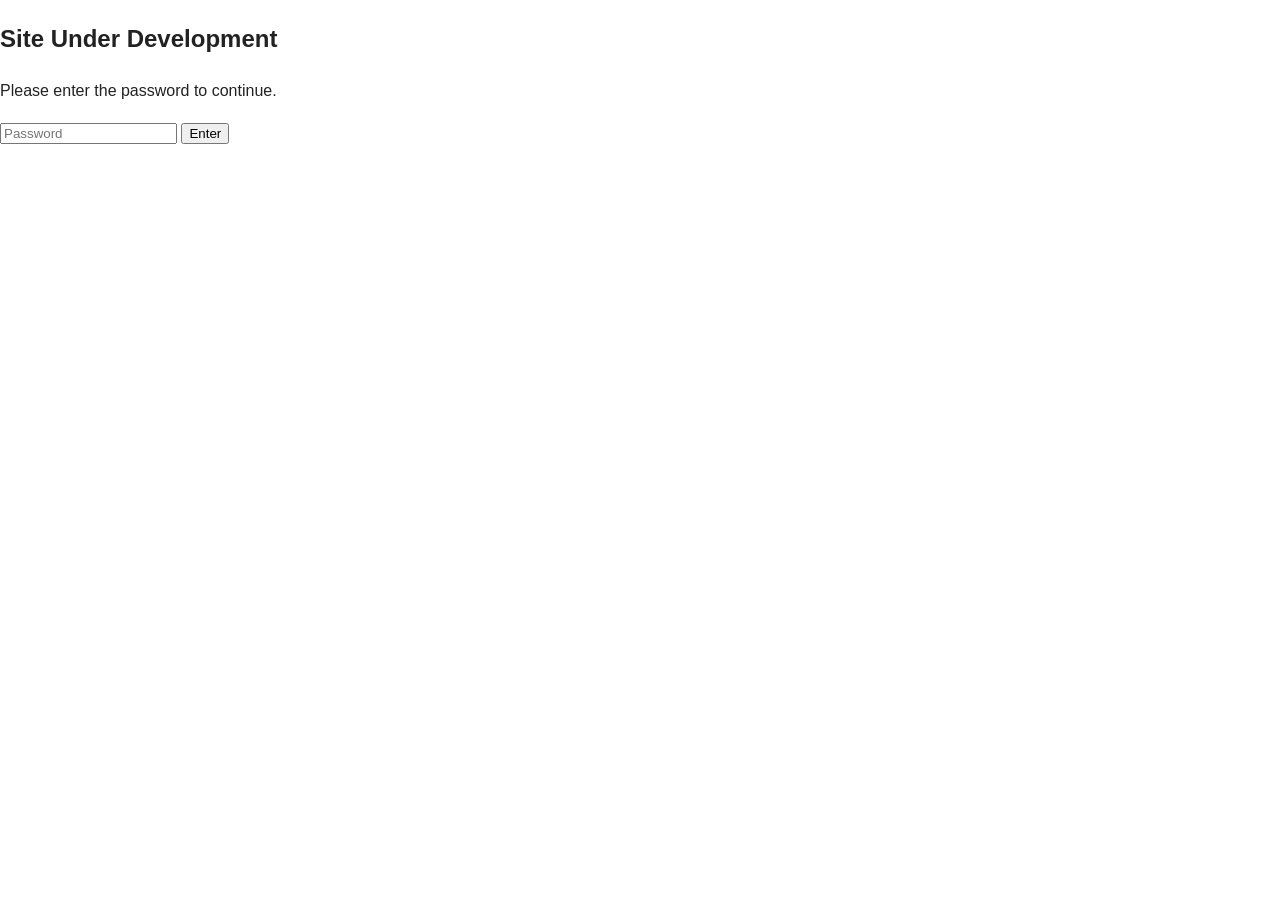
==== index.html @ 7e469a96 "edited content in index.htmlwq" ====
<!DOCTYPE html>
<html lang="en">
<head>
    <meta charset="UTF-8">
    <meta name="viewport" content="width=device-width, initial-scale=1.0">
    <title>My Website</title>
    <link rel="stylesheet" href="style.css">
    <script src="script.js" defer></script>
</head>
<body>
    <div id="login">
        <h2>Site Under Development</h2>
        <p>Please enter the password to continue.</p>

        <form id="login-form">
            <input type="password" id="password"
                   placeholder="Password" required>
            <button type="submit">Enter</button>
        </form>
        <p id="error"></p>
    </div>

    <div id="site" hidden>
        <header>
            <h1>EntangledHumans Studioe</h1>
        </header>

        <main>
            <h2>Welcome</h2>
            <p>The site is underdvelopment as we launch the studio</p>
        </main>

        <footer>
            <p>&copy; <span id="year"></span>EntangledHumans</p>
        </footer>
    </div>
</body>
---- style.css ----
/* Basic styling */

* {
    box-sizing: border-box;
}

body {
    margin: 0;
    padding: 0;
    font-family: Arial, sans-serif;
    line-height: 1.6;
    color: #222;
    background-color: #fff;
}

header, main, footer {
    max-width: 1000px;
    margin: 0 auto;
    padding: 20px;
}

header {
    border-bottom: 1px solid #ddd;
}

footer {
    border-top: 1px solid #ddd;
    font-size: 0.85rem;
    color: #666;
}
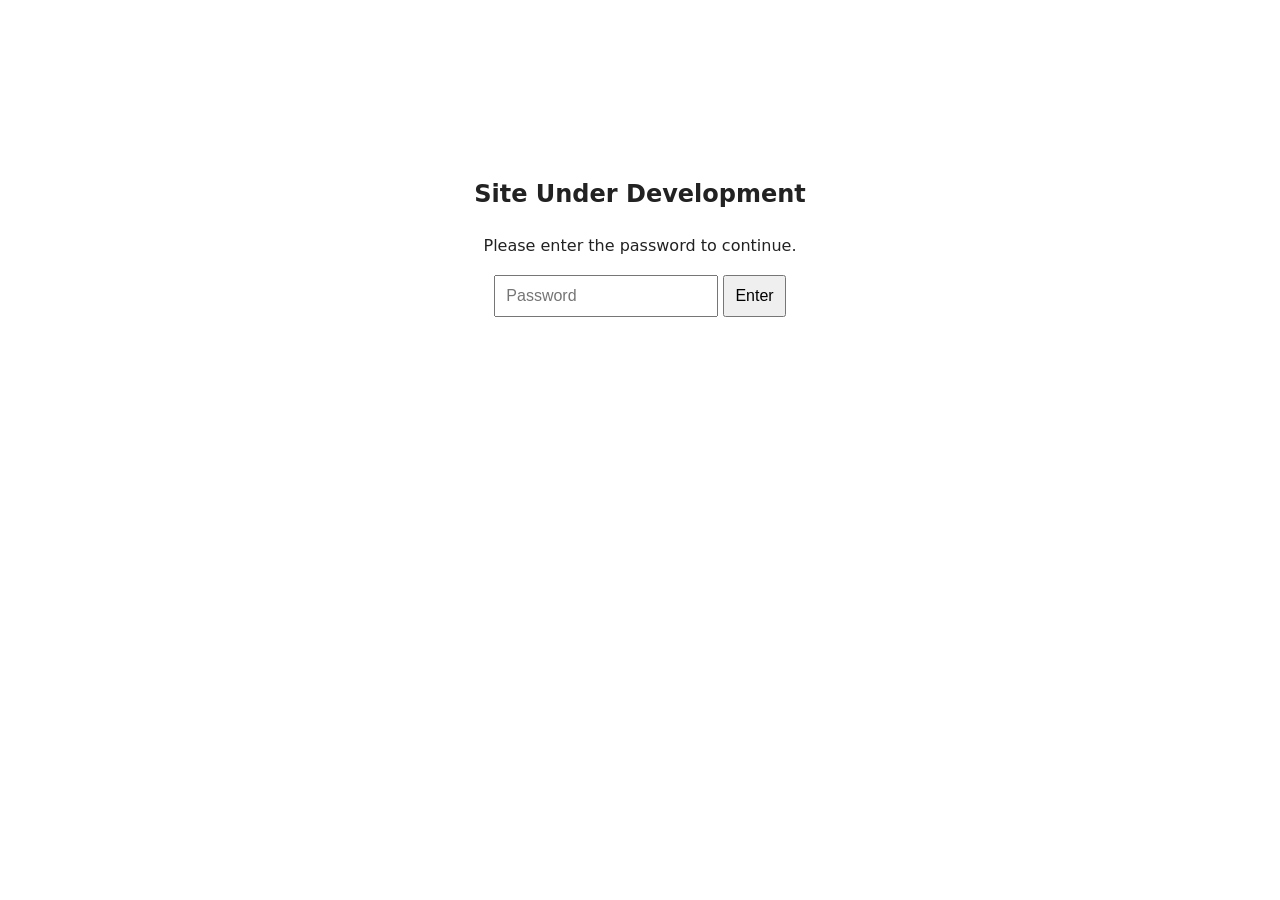
==== commit 5399053b: "Publish initial EntangledHumans site" ====
--- a/index.html
+++ b/index.html
@@ -3,35 +3,38 @@
 <head>
     <meta charset="UTF-8">
     <meta name="viewport" content="width=device-width, initial-scale=1.0">
-    <title>My Website</title>
-    <link rel="stylesheet" href="style.css">
-    <script src="script.js" defer></script>
+    <title>EntangledHumans Studio</title>
+    <link rel="stylesheet" href="/style.css">
+    <script src="/script.js" defer></script>
+    <script src="/quotes.js" defer></script>
 </head>
 <body>
     <div id="login">
         <h2>Site Under Development</h2>
         <p>Please enter the password to continue.</p>
-
         <form id="login-form">
-            <input type="password" id="password"
-                   placeholder="Password" required>
+            <input type="password" id="password" placeholder="Password" required>
             <button type="submit">Enter</button>
         </form>
-        <p id="error"></p>
+        <p id="error" role="alert"></p>
     </div>
-
     <div id="site" hidden>
         <header>
-            <h1>EntangledHumans Studioe</h1>
+            <h1>EntangledHumans Studio</h1>
+            <nav aria-label="Main navigation"><a href="/" aria-current="page">Home</a>
+<a href="/studio/">Studio</a>
+<a href="/digitech/">Digitech</a>
+<a href="/blog/">Blog</a>
+<a href="/about/">About</a></nav>
         </header>
-
         <main>
             <h2>Welcome</h2>
-            <p>The site is underdvelopment as we launch the studio</p>
+            <p>The site is under development as we launch the studio.</p>
         </main>
-
         <footer>
-            <p>&copy; <span id="year"></span>EntangledHumans</p>
+            <div class="quote" data-daily-quote></div>
+            <p>&copy; <span id="year"></span> EntangledHumans</p>
         </footer>
     </div>
 </body>
+</html>
--- a/style.css
+++ b/style.css
@@ -1,30 +1,15 @@
-/* Basic styling */
-
-* {
-    box-sizing: border-box;
-}
-
-body {
-    margin: 0;
-    padding: 0;
-    font-family: Arial, sans-serif;
-    line-height: 1.6;
-    color: #222;
-    background-color: #fff;
-}
-
-header, main, footer {
-    max-width: 1000px;
-    margin: 0 auto;
-    padding: 20px;
-}
-
-header {
-    border-bottom: 1px solid #ddd;
-}
-
-footer {
-    border-top: 1px solid #ddd;
-    font-size: 0.85rem;
-    color: #666;
-}
+* { box-sizing: border-box; }
+[hidden] { display: none !important; }
+body { margin: 0; font: 1rem/1.6 system-ui, sans-serif; color: #222; background: #fff; }
+header, main, footer { max-width: 1000px; margin: 0 auto; padding: 20px; }
+header { border-bottom: 1px solid #ddd; }
+footer { border-top: 1px solid #ddd; color: #666; font-size: .9rem; }
+nav { display: flex; flex-wrap: wrap; gap: 1rem; }
+nav a { color: inherit; text-decoration: none; }
+nav a[aria-current="page"] { font-weight: 700; text-decoration: underline; }
+nav a:hover { text-decoration: underline; }
+#login { max-width: 400px; margin: 15vh auto; padding: 20px; text-align: center; }
+#login input, #login button { padding: 10px; font-size: 1rem; }
+#error { color: darkred; }
+.quote { margin-bottom: 1rem; font-style: italic; }
+.quote cite { display: block; font-style: normal; }
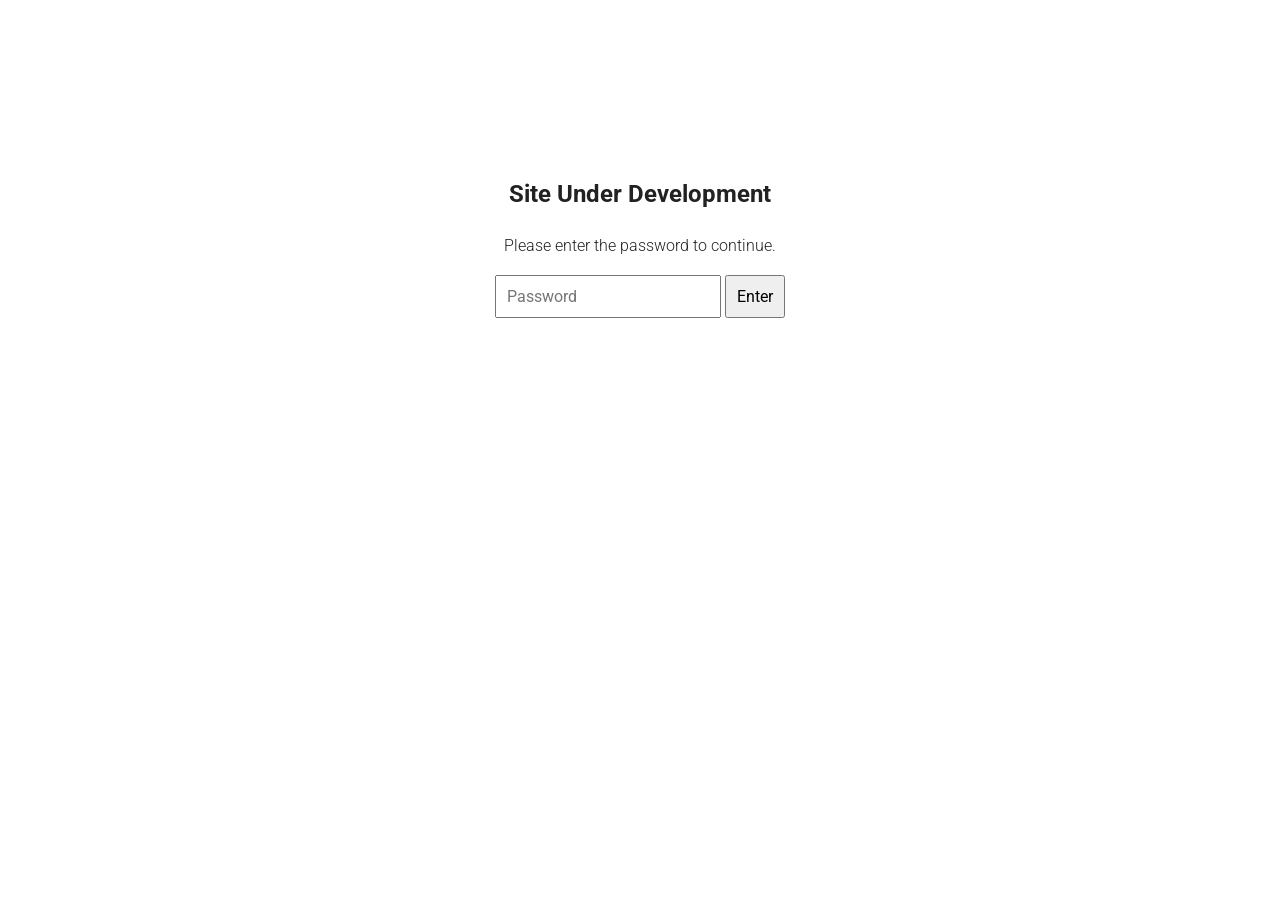
==== commit cb81d39b: "Publish website" ====
--- a/index.html
+++ b/index.html
@@ -3,12 +3,13 @@
 <head>
     <meta charset="UTF-8">
     <meta name="viewport" content="width=device-width, initial-scale=1.0">
-    <title>EntangledHumans Studio</title>
-    <link rel="stylesheet" href="/style.css">
-    <script src="/script.js" defer></script>
-    <script src="/quotes.js" defer></script>
+    <title>entangledHumans</title>
+    <link rel="stylesheet" href="/style.css?v=1d632f3286fc">
+    <script src="/script.js?v=c201a1a60b5b" defer></script>
+    <script src="/quotes.js?v=33e3d38abc2e" defer></script>
+    <script src="/slideshow.js?v=a7d4211c0580" defer></script>
 </head>
-<body>
+<body class="homepage">
     <div id="login">
         <h2>Site Under Development</h2>
         <p>Please enter the password to continue.</p>
@@ -19,22 +20,36 @@
         <p id="error" role="alert"></p>
     </div>
     <div id="site" hidden>
-        <header>
-            <h1>EntangledHumans Studio</h1>
-            <nav aria-label="Main navigation"><a href="/" aria-current="page">Home</a>
-<a href="/studio/">Studio</a>
-<a href="/digitech/">Digitech</a>
-<a href="/blog/">Blog</a>
+        <div class="slideshow" aria-hidden="true">
+            <img class="slide slide-a" alt="">
+            <img class="slide slide-b" alt="">
+        </div>
+        <header class="site-header">
+    <h1 class="site-title">
+        <a href="/">EntangledHumans</a>
+    </h1>
+
+    <button
+        class="menu-toggle"
+        type="button"
+        aria-label="Open navigation menu"
+        aria-expanded="false"
+        aria-controls="site-nav">
+        <span class="menu-icon"></span>
+    </button>
+
+    <nav aria-label="Main navigation"><a href="/" aria-current="page">Home</a>
 <a href="/about/">About</a></nav>
-        </header>
-        <main>
-            <h2>Welcome</h2>
-            <p>The site is under development as we launch the studio.</p>
-        </main>
+</header>
+
+<script src="/menu.js?v=61f0024c5301" defer></script>
+
+        <main class="home-main"></main>
         <footer>
-            <div class="quote" data-daily-quote></div>
-            <p>&copy; <span id="year"></span> EntangledHumans</p>
-        </footer>
+    <div class="quote" data-daily-quote></div>
+    <p>&copy; <span id="year"></span> Fernando J. Pineda</p>
+</footer>
+
     </div>
 </body>
 </html>
--- a/style.css
+++ b/style.css
@@ -1,15 +1,203 @@
+/* EntangledHumans — shared site stylesheet */
+
+@font-face {
+    font-family: "Roboto";
+    src: url("/fonts/Roboto-Variable.ttf") format("truetype");
+    font-style: normal;
+    font-weight: 100 900;
+    font-display: swap;
+}
+
 * { box-sizing: border-box; }
 [hidden] { display: none !important; }
-body { margin: 0; font: 1rem/1.6 system-ui, sans-serif; color: #222; background: #fff; }
+
+body {
+    margin: 0;
+    font-family: "Roboto", system-ui, sans-serif;
+    font-size: 1rem;
+    line-height: 1.6;
+    font-weight: 300;
+    color: #222;
+    background: #fff;
+}
+
 header, main, footer { max-width: 1000px; margin: 0 auto; padding: 20px; }
-header { border-bottom: 1px solid #ddd; }
-footer { border-top: 1px solid #ddd; color: #666; font-size: .9rem; }
+header { border: 0; }
+footer { border: 0; color: #666; font-size: .9rem; text-align: center; }
+footer p { margin-bottom: 0; }
+
+/* Interior pages: medium grey background with white typography. */
+body:not(.homepage) {
+    background: #777777;
+    color: #fff;
+}
+body:not(.homepage) a { color: inherit; }
+body:not(.homepage) footer { color: #fff; }
+
+/* On ordinary pages, push the footer to the bottom of short viewports. */
+body:not(.homepage) #site {
+    display: flex;
+    flex-direction: column;
+    min-height: 100vh;
+    min-height: 100dvh;
+}
+body:not(.homepage) #site > main { flex: 1 0 auto; width: 100%; }
+body:not(.homepage) #site > footer { width: 100%; padding-bottom: 8px; }
+
 nav { display: flex; flex-wrap: wrap; gap: 1rem; }
 nav a { color: inherit; text-decoration: none; }
-nav a[aria-current="page"] { font-weight: 700; text-decoration: underline; }
+nav a[aria-current="page"] { font-weight: 300; text-decoration: underline; }
 nav a:hover { text-decoration: underline; }
+
 #login { max-width: 400px; margin: 15vh auto; padding: 20px; text-align: center; }
-#login input, #login button { padding: 10px; font-size: 1rem; }
+#login input, #login button { padding: 10px; font-size: 1rem; font-family: inherit; }
 #error { color: darkred; }
+
+/* Retain quote data and scripts but hide the quote display for now. */
+[data-daily-quote] { display: none; }
 .quote { margin-bottom: 1rem; font-style: italic; }
 .quote cite { display: block; font-style: normal; }
+
+main h1, main h2, main h3 { font-weight: 200; }
+main article h2 { font-size: 1.2rem; font-weight: 200; margin-bottom: 0.25rem; }
+
+/* Shared header and navigation */
+header { display: flex; justify-content: space-between; align-items: center; gap: 2rem; }
+header h1 { font-size: 1.4rem; font-weight: 200; margin: 0; white-space: nowrap; }
+header nav { display: flex; justify-content: flex-end; align-items: center; gap: 1.5rem; flex-wrap: nowrap; }
+header nav a { white-space: nowrap; }
+
+.site-header {
+    display: flex;
+    justify-content: space-between;
+    align-items: center;
+    gap: 2rem;
+    position: relative;
+    width: 100%;
+    max-width: none;
+}
+.site-title { margin: 0; font-size: 1.4rem; font-weight: 200; white-space: nowrap; }
+.site-title a { color: inherit; text-decoration: none; }
+
+.site-header nav {
+    display: flex;
+    align-items: center;
+    justify-content: flex-end;
+    flex-wrap: nowrap;
+    gap: 1.5rem;
+}
+.site-header nav a {
+    color: inherit;
+    text-decoration: none;
+    white-space: nowrap;
+    text-transform: uppercase;
+    font-size: .875rem;
+    font-weight: 300;
+}
+.site-header nav a:hover, .site-header nav a[aria-current="page"] { text-decoration: underline; }
+
+/* Hamburger button, hidden on desktop */
+.menu-toggle {
+    display: none;
+    width: 44px;
+    height: 44px;
+    border: 0;
+    padding: 10px;
+    background: transparent;
+    color: inherit;
+    cursor: pointer;
+}
+.menu-icon, .menu-icon::before, .menu-icon::after {
+    display: block;
+    width: 24px;
+    height: 2px;
+    background: currentColor;
+    position: relative;
+    transition: transform 0.2s ease;
+}
+.menu-icon::before, .menu-icon::after { content: ""; position: absolute; left: 0; }
+.menu-icon::before { top: -7px; }
+.menu-icon::after { top: 7px; }
+
+/* Mobile layout */
+@media (max-width: 700px) {
+    .site-header { flex-wrap: wrap; gap: 0; }
+    .menu-toggle {
+        display: flex;
+        align-items: center;
+        justify-content: center;
+        margin-left: auto;
+    }
+    .site-header nav {
+        display: none;
+        flex-direction: column;
+        align-items: stretch;
+        width: 100%;
+        gap: 0;
+        padding: 1rem 0;
+        border-top: 1px solid #ddd;
+        margin-top: 0.5rem;
+    }
+    .site-header nav.is-open { display: flex; }
+    .site-header nav a { display: block; padding: 0.75rem 0; font-size: .875rem; }
+    .menu-toggle[aria-expanded="true"] .menu-icon { background: transparent; }
+    .menu-toggle[aria-expanded="true"] .menu-icon::before { transform: translateY(7px) rotate(45deg); }
+    .menu-toggle[aria-expanded="true"] .menu-icon::after { transform: translateY(-7px) rotate(-45deg); }
+}
+@media (prefers-reduced-motion: reduce) {
+    .menu-icon, .menu-icon::before, .menu-icon::after { transition: none; }
+}
+
+/* Homepage-only slideshow styles */
+.homepage #site {
+    position: relative;
+    min-height: 100vh;
+    min-height: 100dvh;
+    color: #fff;
+    isolation: isolate;
+}
+.homepage .slideshow {
+    position: fixed;
+    inset: 0;
+    z-index: -1;
+    overflow: hidden;
+    background: #000;
+}
+.homepage .slide {
+    position: absolute;
+    inset: 0;
+    width: 100%;
+    height: 100%;
+    object-fit: cover;
+    object-position: center top;
+    filter: brightness(0.5) saturate(0.5);
+    opacity: 0;
+    transition: opacity 1.5s ease-in-out;
+}
+.homepage .slide.is-visible { opacity: 1; }
+.homepage .site-header {
+    position: relative;
+    z-index: 2;
+    border: 0;
+    color: #fff;
+}
+.homepage .site-header a, .homepage .site-header .menu-toggle { color: #fff; }
+.homepage .home-main { max-width: none; padding: 0; min-height: 0; }
+.homepage footer {
+    position: absolute;
+    bottom: 0;
+    left: 0;
+    right: 0;
+    z-index: 1;
+    max-width: none;
+    width: 100%;
+    border: 0;
+    color: #fff;
+    text-align: center;
+    padding-bottom: 8px;
+}
+.homepage .quote, .homepage .quote cite { color: inherit; }
+.homepage .site-header nav { border-color: rgba(255,255,255,.5); }
+@media (prefers-reduced-motion: reduce) {
+    .homepage .slide { transition: none; }
+}
